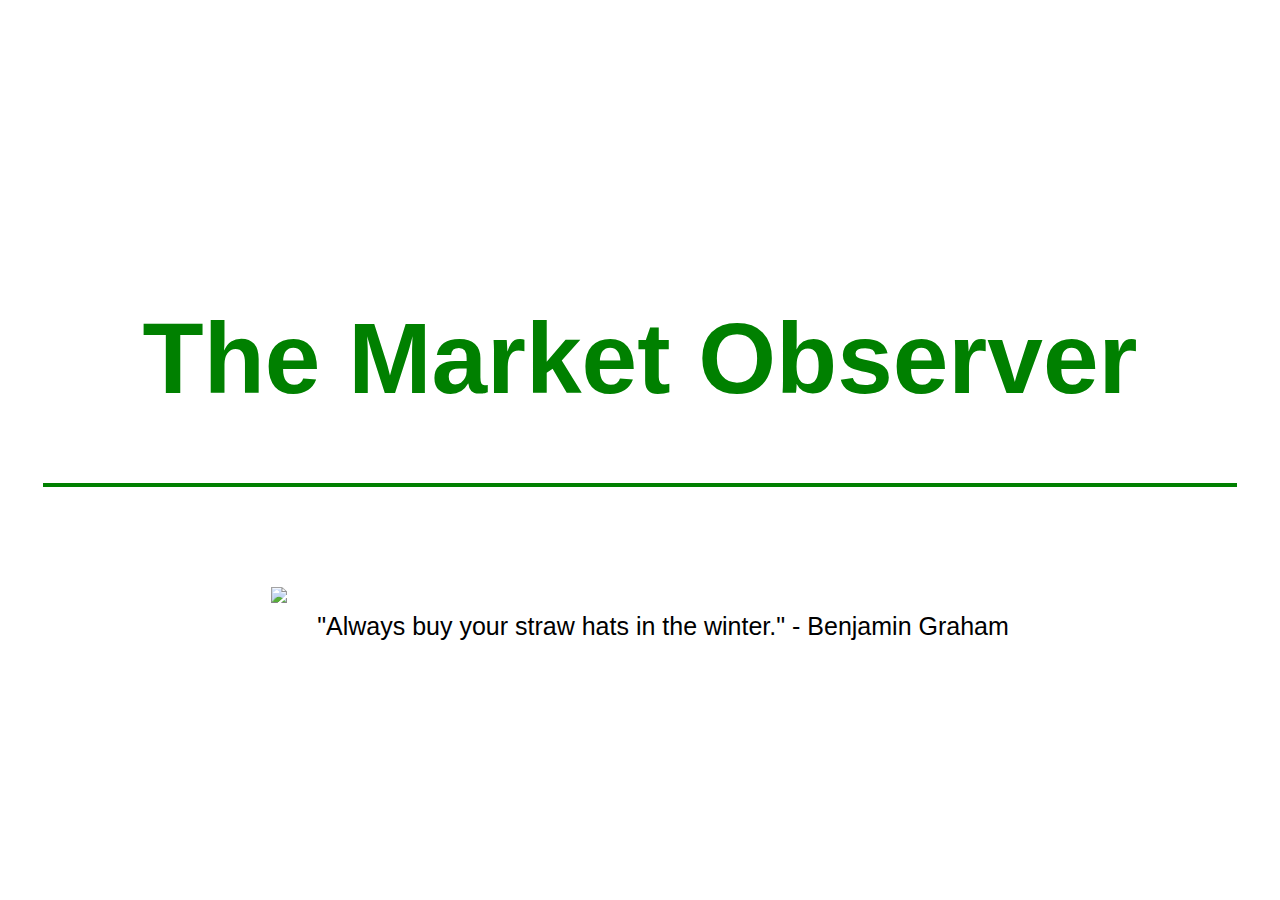
==== index.html @ 1a354e06 "Added basic html/css and edited a few bits of style." ====
<!DOCTYPE html>
<html lang="en">
<head>
    <meta charset="UTF-8">
    <meta http-equiv="X-UA-Compatible" content="IE=edge">
    <meta name="viewport" content="width=device-width, initial-scale=1.0">
    <title>The Market Observer</title>
    <link rel="stylesheet" type="text/css" href="style.css">
</head>
<body>
    <div class="main-container">
        <div class="header">
          <h1>The Market Observer</h1>
        </div>
        <div class="main-content">
          <img src="abe-lincoln.jpg">
          <p>"Always buy your straw hats in the winter." - Benjamin Graham</p>
        </div>
    </div>
</body>
</html>
---- style.css ----
body {
    margin: 0;
    font-family: -apple-system, BlinkMacSystemFont,
    'Segoe UI', Roboto, Oxygen, Ubuntu, Cantarell,
    'Open Sans', 'Helvetica Neue', sans-serif;
  }
  h1 {
    color: green;
    font-size: 100px;
  }
  img {
    max-width: 250px;
  }
  .main-container {
    width: 100%;
    height: 100vh;
    display: flex;
    flex-direction: column;
    align-items: center;
    justify-content: center;
  }
  .header {
    width: auto;
    border-bottom: 3pt solid green;
    padding: 0px 100px;
    margin-bottom: 100px;
  }
  .main-content {
    display: flex;
    justify-content: space-between;
    max-width: 800px;
  }
  .main-content p {
    font-size: 25px;
    margin-left: 30px;
  }
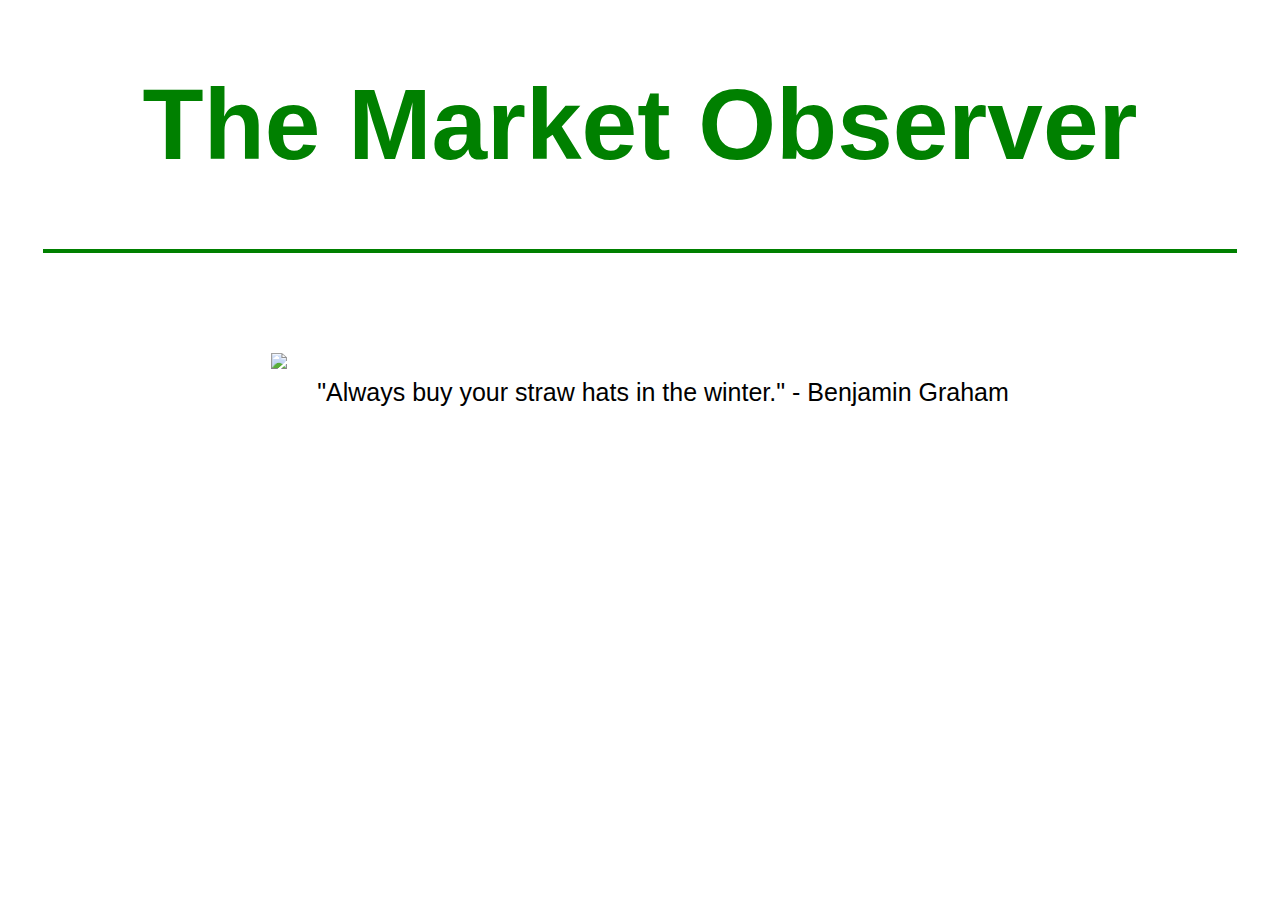
==== commit 0ef3e57e: "Updated height to 100%, renamed the content div." ====
--- a/index.html
+++ b/index.html
@@ -12,7 +12,7 @@
         <div class="header">
           <h1>The Market Observer</h1>
         </div>
-        <div class="main-content">
+        <div class="photoandquote">
           <img src="abe-lincoln.jpg">
           <p>"Always buy your straw hats in the winter." - Benjamin Graham</p>
         </div>
--- a/style.css
+++ b/style.css
@@ -13,7 +13,7 @@
   }
   .main-container {
     width: 100%;
-    height: 100vh;
+    height: 100%;
     display: flex;
     flex-direction: column;
     align-items: center;
@@ -25,12 +25,12 @@
     padding: 0px 100px;
     margin-bottom: 100px;
   }
-  .main-content {
+  .photoandquote {
     display: flex;
     justify-content: space-between;
     max-width: 800px;
   }
-  .main-content p {
+  .photoandquote p {
     font-size: 25px;
     margin-left: 30px;
   }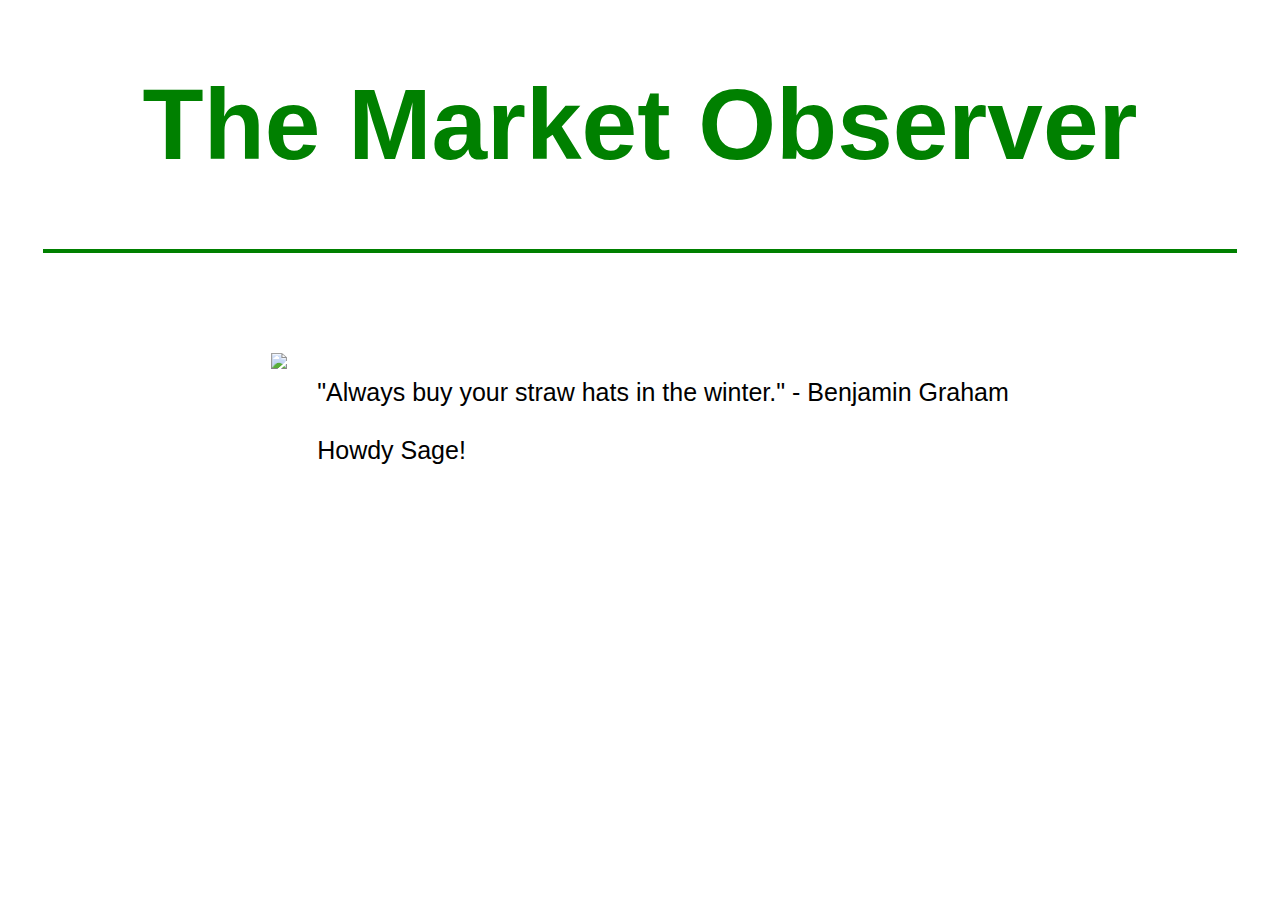
==== commit 4b738fa0: "Added message for Sage." ====
--- a/index.html
+++ b/index.html
@@ -14,7 +14,9 @@
         </div>
         <div class="photoandquote">
           <img src="abe-lincoln.jpg">
-          <p>"Always buy your straw hats in the winter." - Benjamin Graham</p>
+          <p>"Always buy your straw hats in the winter." - Benjamin Graham
+          </br></br>Howdy Sage!
+          </p>
         </div>
     </div>
 </body>
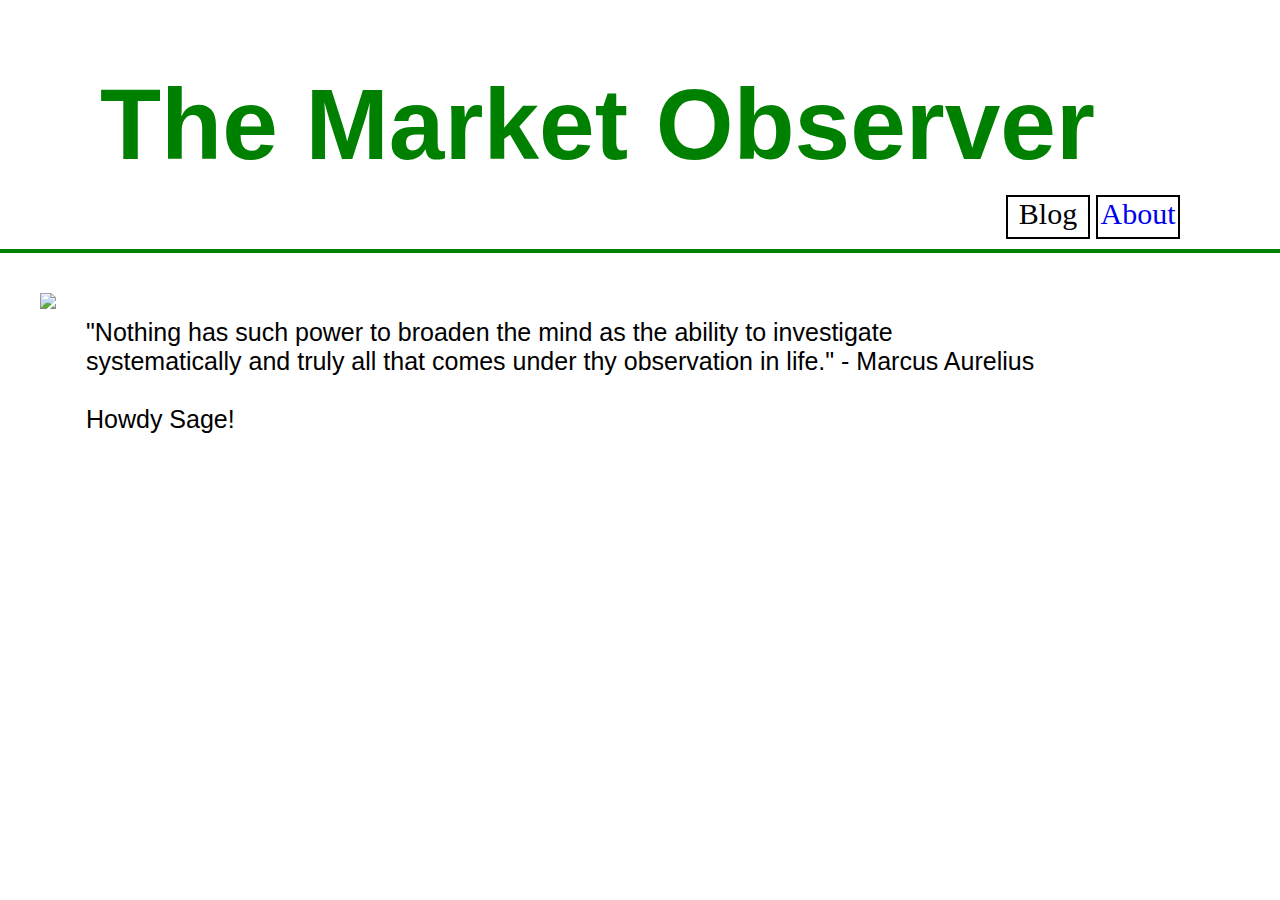
==== commit 7556e49a: "Arranged the menu buttons. Changed the quote. Moved the bottom border below the buttons. Added About" ====
--- a/index.html
+++ b/index.html
@@ -11,13 +11,19 @@
     <div class="main-container">
         <div class="header">
           <h1>The Market Observer</h1>
-        </div>
-        <div class="photoandquote">
-          <img src="abe-lincoln.jpg">
-          <p>"Always buy your straw hats in the winter." - Benjamin Graham
-          </br></br>Howdy Sage!
-          </p>
+          <div class="header-menu">
+            <div class="blog">Blog</div>
+            <div class="about"><a href="/about.html">About</a></div>
         </div>
     </div>
+    </div>
+    <div class="photoandquote">
+        <img src="benfranklin.jpg">
+        <p>"Nothing has such power to broaden the mind as the ability to investigate
+            systematically and truly all that comes under thy observation in life." 
+            - Marcus Aurelius
+        </br></br>Howdy Sage!
+        </p>
+      </div>
 </body>
 </html>--- a/style.css
+++ b/style.css
@@ -1,4 +1,5 @@
 body {
+    height: 100%;
     margin: 0;
     font-family: -apple-system, BlinkMacSystemFont,
     'Segoe UI', Roboto, Oxygen, Ubuntu, Cantarell,
@@ -16,19 +17,41 @@
     height: 100%;
     display: flex;
     flex-direction: column;
-    align-items: center;
-    justify-content: center;
+    position:relative; left: 0px;
+    border-bottom: 3pt solid green;
   }
   .header {
     width: auto;
-    border-bottom: 3pt solid green;
     padding: 0px 100px;
-    margin-bottom: 100px;
+  }
+  .about a {
+      text-decoration: none;
+  }
+  .about {
+    font-size: 30px;
+    font-family: 'Times New Roman', Times, serif;
+    text-align: center;
+    vertical-align: middle;
+    height: 40px;
+    width: 80px;
+    border: 2px solid black;
+    position: absolute; right: 100px; bottom: 10px;
+  }
+  .blog {
+    font-size: 30px;
+    font-family: 'Times New Roman', Times, serif;
+    text-align: center;
+    height: 40px;
+    width: 80px;
+    border: 2px solid black;
+    position: absolute; right: 190px; bottom: 10px;
   }
   .photoandquote {
     display: flex;
     justify-content: space-between;
-    max-width: 800px;
+    max-width: 1000px;
+    padding-top: 40px;
+    padding-left: 40px;
   }
   .photoandquote p {
     font-size: 25px;
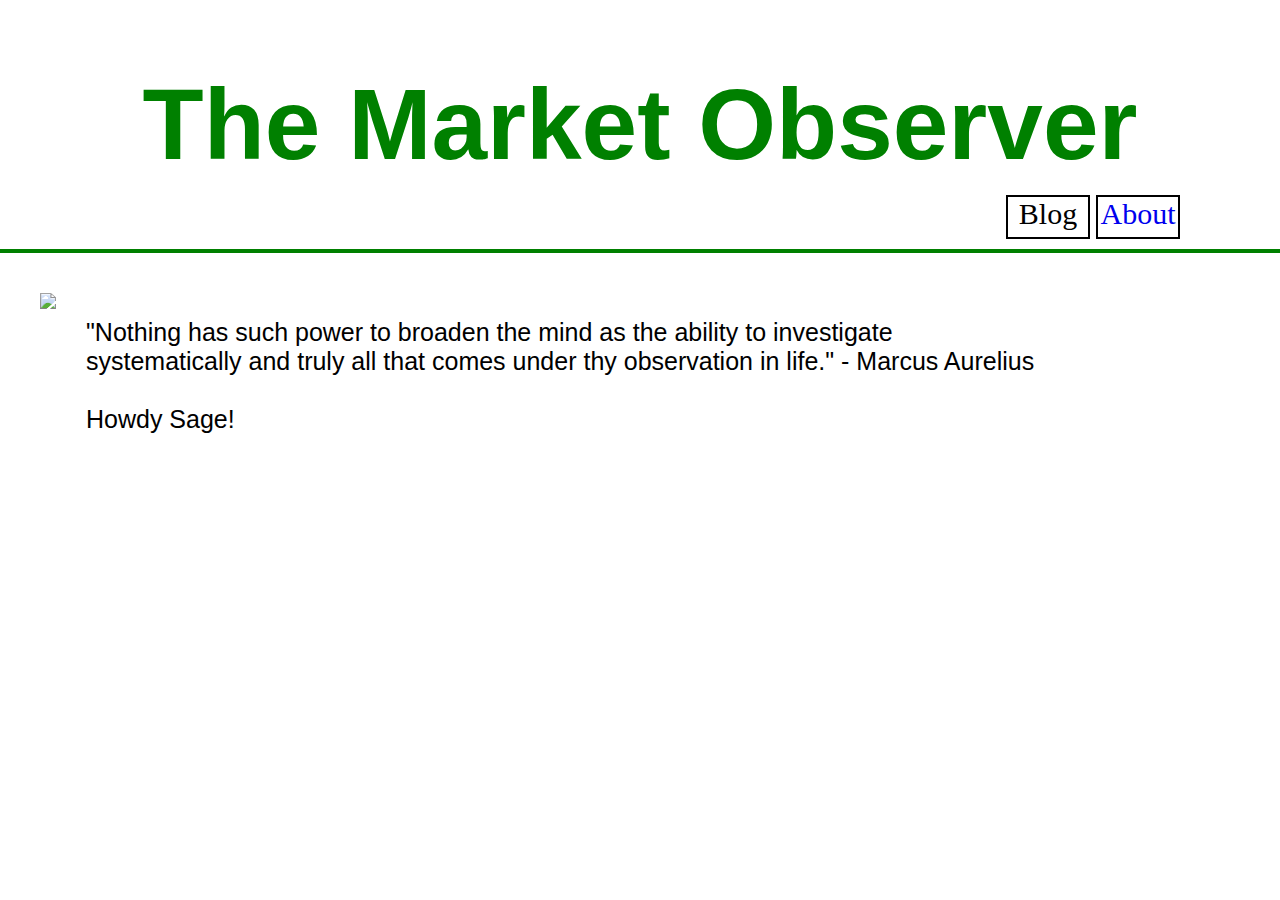
==== commit c62033f6: "Added link back to homepage. Added some style to About page. Added paragraph about myself and purpos" ====
--- a/index.html
+++ b/index.html
@@ -18,7 +18,7 @@
     </div>
     </div>
     <div class="photoandquote">
-        <img src="benfranklin.jpg">
+        <img src="/images/benfranklin.jpg">
         <p>"Nothing has such power to broaden the mind as the ability to investigate
             systematically and truly all that comes under thy observation in life." 
             - Marcus Aurelius
--- a/style.css
+++ b/style.css
@@ -56,4 +56,7 @@
   .photoandquote p {
     font-size: 25px;
     margin-left: 30px;
+  }
+  h1 {
+    text-align: center;
   }